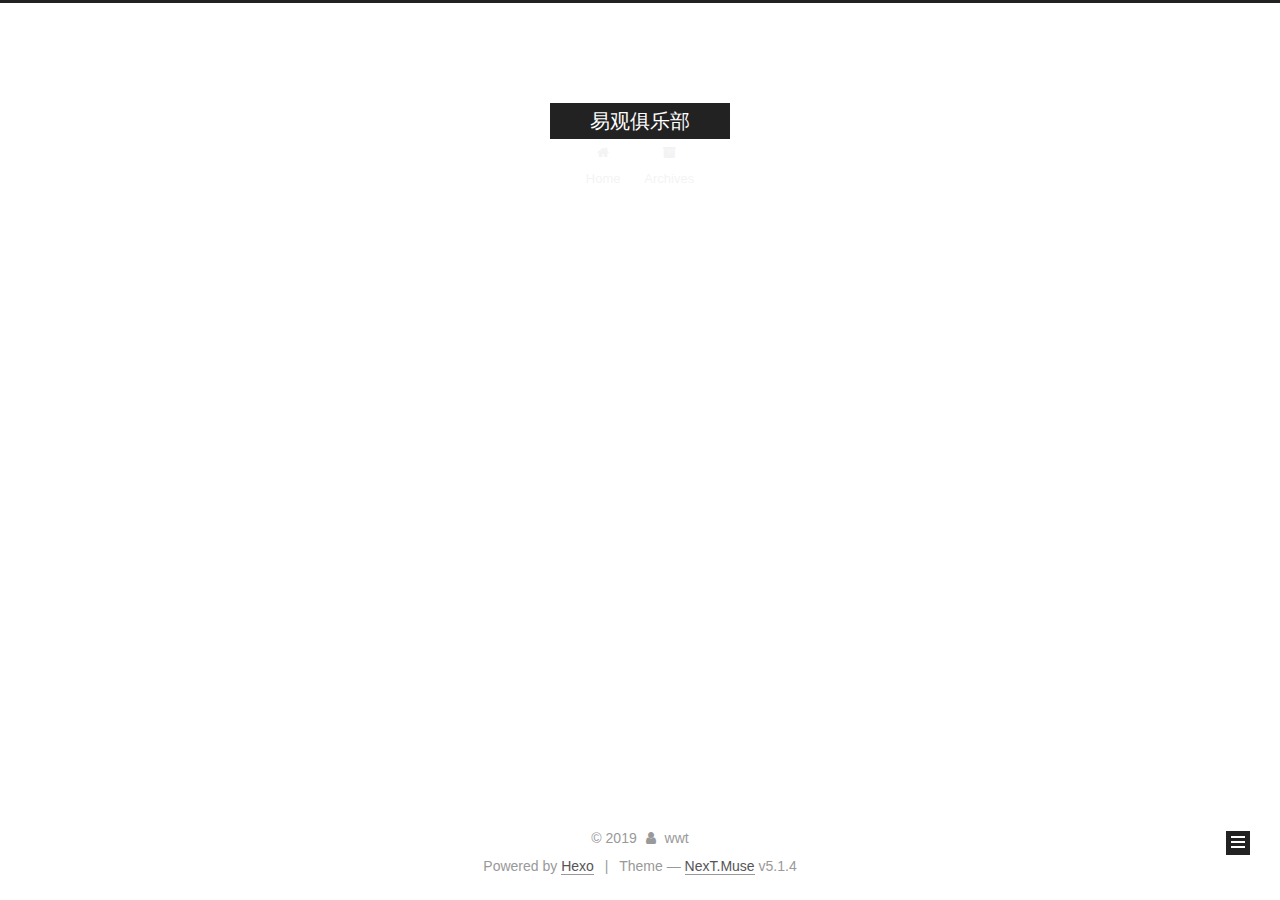
==== index.html @ 070c6a56 "Site updated: 2019-10-10 20:01:52" ====
<!DOCTYPE html>



  


<html class="theme-next muse use-motion" lang="en">
<head><meta name="generator" content="Hexo 3.9.0">
  <meta charset="UTF-8">
<meta http-equiv="X-UA-Compatible" content="IE=edge">
<meta name="viewport" content="width=device-width, initial-scale=1, maximum-scale=1">
<meta name="theme-color" content="#222">









<meta http-equiv="Cache-Control" content="no-transform">
<meta http-equiv="Cache-Control" content="no-siteapp">
















  
  
  <link href="/lib/fancybox/source/jquery.fancybox.css?v=2.1.5" rel="stylesheet" type="text/css">







<link href="/lib/font-awesome/css/font-awesome.min.css?v=4.6.2" rel="stylesheet" type="text/css">

<link href="/css/main.css?v=5.1.4" rel="stylesheet" type="text/css">


  <link rel="apple-touch-icon" sizes="180x180" href="/images/apple-touch-icon-next.png?v=5.1.4">


  <link rel="icon" type="image/png" sizes="32x32" href="/images/favicon-32x32-next.png?v=5.1.4">


  <link rel="icon" type="image/png" sizes="16x16" href="/images/favicon-16x16-next.png?v=5.1.4">


  <link rel="mask-icon" href="/images/logo.svg?v=5.1.4" color="#222">





  <meta name="keywords" content="Hexo, NexT">










<meta name="description" content="git@github.com:AnalysysClub/AnalysysClub.github.io.git">
<meta property="og:type" content="website">
<meta property="og:title" content="易观俱乐部">
<meta property="og:url" content="http://yoursite.com/index.html">
<meta property="og:site_name" content="易观俱乐部">
<meta property="og:description" content="git@github.com:AnalysysClub/AnalysysClub.github.io.git">
<meta property="og:locale" content="en">
<meta name="twitter:card" content="summary">
<meta name="twitter:title" content="易观俱乐部">
<meta name="twitter:description" content="git@github.com:AnalysysClub/AnalysysClub.github.io.git">



<script type="text/javascript" id="hexo.configurations">
  var NexT = window.NexT || {};
  var CONFIG = {
    root: '/',
    scheme: 'Muse',
    version: '5.1.4',
    sidebar: {"position":"left","display":"post","offset":12,"b2t":false,"scrollpercent":false,"onmobile":false},
    fancybox: true,
    tabs: true,
    motion: {"enable":true,"async":false,"transition":{"post_block":"fadeIn","post_header":"slideDownIn","post_body":"slideDownIn","coll_header":"slideLeftIn","sidebar":"slideUpIn"}},
    duoshuo: {
      userId: '0',
      author: 'Author'
    },
    algolia: {
      applicationID: '',
      apiKey: '',
      indexName: '',
      hits: {"per_page":10},
      labels: {"input_placeholder":"Search for Posts","hits_empty":"We didn't find any results for the search: ${query}","hits_stats":"${hits} results found in ${time} ms"}
    }
  };
</script>



  <link rel="canonical" href="http://yoursite.com/">





  <title>易观俱乐部</title>
  








</head>

<body itemscope itemtype="http://schema.org/WebPage" lang="en">

  
  
    
  

  <div class="container sidebar-position-left 
  page-home">
    <div class="headband"></div>

    <header id="header" class="header" itemscope itemtype="http://schema.org/WPHeader">
      <div class="header-inner"><div class="site-brand-wrapper">
  <div class="site-meta ">
    

    <div class="custom-logo-site-title">
      <a href="/" class="brand" rel="start">
        <span class="logo-line-before"><i></i></span>
        <span class="site-title">易观俱乐部</span>
        <span class="logo-line-after"><i></i></span>
      </a>
    </div>
      
        <p class="site-subtitle"></p>
      
  </div>

  <div class="site-nav-toggle">
    <button>
      <span class="btn-bar"></span>
      <span class="btn-bar"></span>
      <span class="btn-bar"></span>
    </button>
  </div>
</div>

<nav class="site-nav">
  

  
    <ul id="menu" class="menu">
      
        
        <li class="menu-item menu-item-home">
          <a href="/" rel="section">
            
              <i class="menu-item-icon fa fa-fw fa-home"></i> <br>
            
            Home
          </a>
        </li>
      
        
        <li class="menu-item menu-item-archives">
          <a href="/archives/" rel="section">
            
              <i class="menu-item-icon fa fa-fw fa-archive"></i> <br>
            
            Archives
          </a>
        </li>
      

      
    </ul>
  

  
</nav>



 </div>
    </header>

    <main id="main" class="main">
      <div class="main-inner">
        <div class="content-wrap">
          <div id="content" class="content">
            
  <section id="posts" class="posts-expand">
    
      

  

  
  
  

  <article class="post post-type-normal" itemscope itemtype="http://schema.org/Article">
  
  
  
  <div class="post-block">
    <link itemprop="mainEntityOfPage" href="http://yoursite.com/2019/10/01/introduce/">

    <span hidden itemprop="author" itemscope itemtype="http://schema.org/Person">
      <meta itemprop="name" content="wwt">
      <meta itemprop="description" content>
      <meta itemprop="image" content="/images/avatar.gif">
    </span>

    <span hidden itemprop="publisher" itemscope itemtype="http://schema.org/Organization">
      <meta itemprop="name" content="易观俱乐部">
    </span>

    
      <header class="post-header">

        
        
          <h1 class="post-title" itemprop="name headline">
                
                <a class="post-title-link" href="/2019/10/01/introduce/" itemprop="url">易观大数据极客俱乐部介绍</a></h1>
        

        <div class="post-meta">
          <span class="post-time">
            
              <span class="post-meta-item-icon">
                <i class="fa fa-calendar-o"></i>
              </span>
              
                <span class="post-meta-item-text">Posted on</span>
              
              <time title="Post created" itemprop="dateCreated datePublished" datetime="2019-10-01T00:00:00+08:00">
                2019-10-01
              </time>
            

            

            
          </span>

          

          
            
          

          
          

          

          

          

        </div>
      </header>
    

    
    
    
    <div class="post-body" itemprop="articleBody">

      
      

      
        
          
            <p>易观大数据极客俱乐部是</p>
<h2 id="主要部门"><a href="#主要部门" class="headerlink" title="主要部门"></a>主要部门</h2><h2 id="主要技术栈"><a href="#主要技术栈" class="headerlink" title="主要技术栈"></a>主要技术栈</h2>
          
        
      
    </div>
    
    
    

    

    

    

    <footer class="post-footer">
      

      

      

      
      
        <div class="post-eof"></div>
      
    </footer>
  </div>
  
  
  
  </article>


    
  </section>

  


          </div>
          


          

        </div>
        
          
  
  <div class="sidebar-toggle">
    <div class="sidebar-toggle-line-wrap">
      <span class="sidebar-toggle-line sidebar-toggle-line-first"></span>
      <span class="sidebar-toggle-line sidebar-toggle-line-middle"></span>
      <span class="sidebar-toggle-line sidebar-toggle-line-last"></span>
    </div>
  </div>

  <aside id="sidebar" class="sidebar">
    
    <div class="sidebar-inner">

      

      

      <section class="site-overview-wrap sidebar-panel sidebar-panel-active">
        <div class="site-overview">
          <div class="site-author motion-element" itemprop="author" itemscope itemtype="http://schema.org/Person">
            
              <p class="site-author-name" itemprop="name">wwt</p>
              <p class="site-description motion-element" itemprop="description">git@github.com:AnalysysClub/AnalysysClub.github.io.git</p>
          </div>

          <nav class="site-state motion-element">

            
              <div class="site-state-item site-state-posts">
              
                <a href="/archives/">
              
                  <span class="site-state-item-count">1</span>
                  <span class="site-state-item-name">posts</span>
                </a>
              </div>
            

            

            

          </nav>

          

          

          
          

          
          

          

        </div>
      </section>

      

      

    </div>
  </aside>


        
      </div>
    </main>

    <footer id="footer" class="footer">
      <div class="footer-inner">
        <div class="copyright">&copy; <span itemprop="copyrightYear">2019</span>
  <span class="with-love">
    <i class="fa fa-user"></i>
  </span>
  <span class="author" itemprop="copyrightHolder">wwt</span>

  
</div>


  <div class="powered-by">Powered by <a class="theme-link" target="_blank" href="https://hexo.io">Hexo</a></div>



  <span class="post-meta-divider">|</span>



  <div class="theme-info">Theme &mdash; <a class="theme-link" target="_blank" href="https://github.com/iissnan/hexo-theme-next">NexT.Muse</a> v5.1.4</div>




        







        
      </div>
    </footer>

    
      <div class="back-to-top">
        <i class="fa fa-arrow-up"></i>
        
      </div>
    

    

  </div>

  

<script type="text/javascript">
  if (Object.prototype.toString.call(window.Promise) !== '[object Function]') {
    window.Promise = null;
  }
</script>









  












  
  
    <script type="text/javascript" src="/lib/jquery/index.js?v=2.1.3"></script>
  

  
  
    <script type="text/javascript" src="/lib/fastclick/lib/fastclick.min.js?v=1.0.6"></script>
  

  
  
    <script type="text/javascript" src="/lib/jquery_lazyload/jquery.lazyload.js?v=1.9.7"></script>
  

  
  
    <script type="text/javascript" src="/lib/velocity/velocity.min.js?v=1.2.1"></script>
  

  
  
    <script type="text/javascript" src="/lib/velocity/velocity.ui.min.js?v=1.2.1"></script>
  

  
  
    <script type="text/javascript" src="/lib/fancybox/source/jquery.fancybox.pack.js?v=2.1.5"></script>
  


  


  <script type="text/javascript" src="/js/src/utils.js?v=5.1.4"></script>

  <script type="text/javascript" src="/js/src/motion.js?v=5.1.4"></script>



  
  

  

  


  <script type="text/javascript" src="/js/src/bootstrap.js?v=5.1.4"></script>



  


  




	





  





  












  





  

  

  

  
  

  

  

  

</body>
</html>
---- css/main.css ----
/* normalize.css v3.0.2 | MIT License | git.io/normalize */
html {
  font-family: sans-serif; /* 1 */
  -ms-text-size-adjust: 100%; /* 2 */
  -webkit-text-size-adjust: 100%; /* 2 */
}
body {
  margin: 0;
}
article,
aside,
details,
figcaption,
figure,
footer,
header,
hgroup,
main,
menu,
nav,
section,
summary {
  display: block;
}
audio,
canvas,
progress,
video {
  display: inline-block; /* 1 */
  vertical-align: baseline; /* 2 */
}
audio:not([controls]) {
  display: none;
  height: 0;
}
[hidden],
template {
  display: none;
}
a {
  background-color: transparent;
}
a:active,
a:hover {
  outline: 0;
}
abbr[title] {
  border-bottom: 1px dotted;
}
b,
strong {
  font-weight: bold;
}
dfn {
  font-style: italic;
}
h1 {
  font-size: 2em;
  margin: 0.67em 0;
}
mark {
  background: #ff0;
  color: #000;
}
small {
  font-size: 80%;
}
sub,
sup {
  font-size: 75%;
  line-height: 0;
  position: relative;
  vertical-align: baseline;
}
sup {
  top: -0.5em;
}
sub {
  bottom: -0.25em;
}
img {
  border: 0;
}
svg:not(:root) {
  overflow: hidden;
}
figure {
  margin: 1em 40px;
}
hr {
  -moz-box-sizing: content-box;
  box-sizing: content-box;
  height: 0;
}
pre {
  overflow: auto;
}
code,
kbd,
pre,
samp {
  font-family: monospace, monospace;
  font-size: 1em;
}
button,
input,
optgroup,
select,
textarea {
  color: inherit; /* 1 */
  font: inherit; /* 2 */
  margin: 0; /* 3 */
}
button {
  overflow: visible;
}
button,
select {
  text-transform: none;
}
button,
html input[type="button"],
input[type="reset"],
input[type="submit"] {
  -webkit-appearance: button; /* 2 */
  cursor: pointer; /* 3 */
}
button[disabled],
html input[disabled] {
  cursor: default;
}
button::-moz-focus-inner,
input::-moz-focus-inner {
  border: 0;
  padding: 0;
}
input {
  line-height: normal;
}
input[type="checkbox"],
input[type="radio"] {
  box-sizing: border-box; /* 1 */
  padding: 0; /* 2 */
}
input[type="number"]::-webkit-inner-spin-button,
input[type="number"]::-webkit-outer-spin-button {
  height: auto;
}
input[type="search"] {
  -webkit-appearance: textfield; /* 1 */
  -moz-box-sizing: content-box;
  -webkit-box-sizing: content-box; /* 2 */
  box-sizing: content-box;
}
input[type="search"]::-webkit-search-cancel-button,
input[type="search"]::-webkit-search-decoration {
  -webkit-appearance: none;
}
fieldset {
  border: 1px solid #c0c0c0;
  margin: 0 2px;
  padding: 0.35em 0.625em 0.75em;
}
legend {
  border: 0; /* 1 */
  padding: 0; /* 2 */
}
textarea {
  overflow: auto;
}
optgroup {
  font-weight: bold;
}
table {
  border-collapse: collapse;
  border-spacing: 0;
}
td,
th {
  padding: 0;
}
::selection {
  background: #262a30;
  color: #fff;
}
body {
  position: relative;
  font-family: 'Lato', "PingFang SC", "Microsoft YaHei", sans-serif;
  font-size: 14px;
  line-height: 2;
  color: #555;
  background: #fff;
}
@media (max-width: 767px) {
  body {
    padding-right: 0 !important;
  }
}
@media (min-width: 768px) and (max-width: 991px) {
  body {
    padding-right: 0 !important;
  }
}
@media (min-width: 1600px) {
  body {
    font-size: 16px;
  }
}
h1,
h2,
h3,
h4,
h5,
h6 {
  margin: 0;
  padding: 0;
  font-weight: bold;
  line-height: 1.5;
  font-family: 'Lato', "PingFang SC", "Microsoft YaHei", sans-serif;
}
h2,
h3,
h4,
h5,
h6 {
  margin: 20px 0 15px;
}
h1 {
  font-size: 22px;
}
@media (max-width: 767px) {
  h1 {
    font-size: 18px;
  }
}
h2 {
  font-size: 20px;
}
@media (max-width: 767px) {
  h2 {
    font-size: 16px;
  }
}
h3 {
  font-size: 18px;
}
@media (max-width: 767px) {
  h3 {
    font-size: 14px;
  }
}
h4 {
  font-size: 16px;
}
@media (max-width: 767px) {
  h4 {
    font-size: 12px;
  }
}
h5 {
  font-size: 14px;
}
@media (max-width: 767px) {
  h5 {
    font-size: 10px;
  }
}
h6 {
  font-size: 12px;
}
@media (max-width: 767px) {
  h6 {
    font-size: 8px;
  }
}
p {
  margin: 0 0 20px 0;
}
a {
  color: #555;
  text-decoration: none;
  outline: none;
  border-bottom: 1px solid #999;
  word-wrap: break-word;
}
a:hover {
  color: #222;
  border-bottom-color: #222;
}
blockquote {
  margin: 0;
  padding: 0;
}
img {
  display: block;
  margin: auto;
  max-width: 100%;
  height: auto;
}
hr {
  margin: 40px 0;
  height: 3px;
  border: none;
  background-color: #ddd;
  background-image: repeating-linear-gradient(-45deg, #fff, #fff 4px, transparent 4px, transparent 8px);
}
blockquote {
  padding: 0 15px;
  color: #666;
  border-left: 4px solid #ddd;
}
blockquote cite::before {
  content: "-";
  padding: 0 5px;
}
dt {
  font-weight: 700;
}
dd {
  margin: 0;
  padding: 0;
}
kbd {
  border: 1px solid #ccc;
  border-radius: 0.2em;
  box-shadow: 0.1em 0.1em 0.2em rgba(0,0,0,0.1);
  background-color: #f9f9f9;
  font-family: inherit;
  background-image: -webkit-linear-gradient(top, #eee, #fff, #eee);
  padding: 0.1em 0.3em;
  white-space: nowrap;
}
.text-left {
  text-align: left;
}
.text-center {
  text-align: center;
}
.text-right {
  text-align: right;
}
.text-justify {
  text-align: justify;
}
.text-nowrap {
  white-space: nowrap;
}
.text-lowercase {
  text-transform: lowercase;
}
.text-uppercase {
  text-transform: uppercase;
}
.text-capitalize {
  text-transform: capitalize;
}
.center-block {
  display: block;
  margin-left: auto;
  margin-right: auto;
}
.clearfix:before,
.clearfix:after {
  content: " ";
  display: table;
}
.clearfix:after {
  clear: both;
}
.pullquote {
  width: 45%;
}
.pullquote.left {
  float: left;
  margin-left: 5px;
  margin-right: 10px;
}
.pullquote.right {
  float: right;
  margin-left: 10px;
  margin-right: 5px;
}
.affix.affix.affix {
  position: fixed;
}
.translation {
  margin-top: -20px;
  font-size: 14px;
  color: #999;
}
.scrollbar-measure {
  width: 100px;
  height: 100px;
  overflow: scroll;
  position: absolute;
  top: -9999px;
}
.use-motion .motion-element {
  opacity: 0;
}
table {
  margin: 20px 0;
  width: 100%;
  border-collapse: collapse;
  border-spacing: 0;
  border: 1px solid #ddd;
  font-size: 14px;
  table-layout: fixed;
  word-wrap: break-all;
}
table>tbody>tr:nth-of-type(odd) {
  background-color: #f9f9f9;
}
table>tbody>tr:hover {
  background-color: #f5f5f5;
}
caption,
th,
td {
  padding: 8px;
  text-align: left;
  vertical-align: middle;
  font-weight: normal;
}
th,
td {
  border-bottom: 3px solid #ddd;
  border-right: 1px solid #eee;
}
th {
  padding-bottom: 10px;
  font-weight: 700;
}
td {
  border-bottom-width: 1px;
}
html,
body {
  height: 100%;
}
.container {
  position: relative;
  min-height: 100%;
}
.header-inner {
  margin: 0 auto;
  padding: 100px 0 70px;
  width: 700px;
}
@media (min-width: 1600px) {
  .container .header-inner {
    width: 900px;
  }
}
.main {
  padding-bottom: 150px;
}
.main-inner {
  margin: 0 auto;
  width: 700px;
}
@media (min-width: 1600px) {
  .container .main-inner {
    width: 900px;
  }
}
.footer {
  position: absolute;
  left: 0;
  bottom: 0;
  width: 100%;
  min-height: 50px;
}
.footer-inner {
  box-sizing: border-box;
  margin: 20px auto;
  width: 700px;
}
@media (min-width: 1600px) {
  .container .footer-inner {
    width: 900px;
  }
}
pre,
.highlight {
  overflow: auto;
  margin: 20px 0;
  padding: 0;
  font-size: 13px;
  color: #4d4d4c;
  background: #f7f7f7;
  line-height: 1.6;
}
pre,
code {
  font-family: consolas, Menlo, "PingFang SC", "Microsoft YaHei", monospace;
}
code {
  padding: 2px 4px;
  word-wrap: break-word;
  color: #555;
  background: #eee;
  border-radius: 3px;
  font-size: 13px;
}
pre {
  padding: 10px;
}
pre code {
  padding: 0;
  color: #4d4d4c;
  background: none;
  text-shadow: none;
}
.highlight {
  border-radius: 1px;
}
.highlight pre {
  border: none;
  margin: 0;
  padding: 10px 0;
}
.highlight table {
  margin: 0;
  width: auto;
  border: none;
}
.highlight td {
  border: none;
  padding: 0;
}
.highlight figcaption {
  font-size: 1em;
  color: #4d4d4c;
  line-height: 1em;
  margin-bottom: 1em;
}
.highlight figcaption:before,
.highlight figcaption:after {
  content: " ";
  display: table;
}
.highlight figcaption:after {
  clear: both;
}
.highlight figcaption a {
  float: right;
  color: #4d4d4c;
}
.highlight figcaption a:hover {
  border-bottom-color: #4d4d4c;
}
.highlight .gutter pre {
  padding-left: 10px;
  padding-right: 10px;
  color: #869194;
  text-align: right;
  background-color: #eff2f3;
}
.highlight .code pre {
  width: 100%;
  padding-left: 10px;
  padding-right: 10px;
  background-color: #f7f7f7;
}
.highlight .line {
  height: 20px;
}
.gutter {
  -webkit-user-select: none;
  -moz-user-select: none;
  -ms-user-select: none;
  user-select: none;
}
.gist table {
  width: auto;
}
.gist table td {
  border: none;
}
pre .deletion {
  background: #fdd;
}
pre .addition {
  background: #dfd;
}
pre .meta {
  color: #8959a8;
}
pre .comment {
  color: #8e908c;
}
pre .variable,
pre .attribute,
pre .tag,
pre .regexp,
pre .ruby .constant,
pre .xml .tag .title,
pre .xml .pi,
pre .xml .doctype,
pre .html .doctype,
pre .css .id,
pre .css .class,
pre .css .pseudo {
  color: #c82829;
}
pre .number,
pre .preprocessor,
pre .built_in,
pre .literal,
pre .params,
pre .constant,
pre .command {
  color: #f5871f;
}
pre .ruby .class .title,
pre .css .rules .attribute,
pre .string,
pre .value,
pre .inheritance,
pre .header,
pre .ruby .symbol,
pre .xml .cdata,
pre .special,
pre .number,
pre .formula {
  color: #718c00;
}
pre .title,
pre .css .hexcolor {
  color: #3e999f;
}
pre .function,
pre .python .decorator,
pre .python .title,
pre .ruby .function .title,
pre .ruby .title .keyword,
pre .perl .sub,
pre .javascript .title,
pre .coffeescript .title {
  color: #4271ae;
}
pre .keyword,
pre .javascript .function {
  color: #8959a8;
}
.full-image.full-image.full-image.full-image {
  border: none;
  max-width: 100%;
  width: auto;
  margin: 20px auto 25px;
}
@media (min-width: 992px) {
  .full-image.full-image.full-image.full-image {
    max-width: none;
    width: 110%;
    margin: 25px -5%;
  }
}
.blockquote-center,
.page-home .post-type-quote blockquote,
.page-post-detail .post-type-quote blockquote {
  position: relative;
  margin: 40px 0;
  padding: 0;
  border-left: none;
  text-align: center;
}
.blockquote-center::before,
.page-home .post-type-quote blockquote::before,
.page-post-detail .post-type-quote blockquote::before,
.blockquote-center::after,
.page-home .post-type-quote blockquote::after,
.page-post-detail .post-type-quote blockquote::after {
  position: absolute;
  content: ' ';
  display: block;
  width: 100%;
  height: 24px;
  opacity: 0.2;
  background-repeat: no-repeat;
  background-position: 0 -6px;
  background-size: 22px 22px;
}
.blockquote-center::before,
.page-home .post-type-quote blockquote::before,
.page-post-detail .post-type-quote blockquote::before {
  top: -20px;
  background-image: url("../images/quote-l.svg");
  border-top: 1px solid #ccc;
}
.blockquote-center::after,
.page-home .post-type-quote blockquote::after,
.page-post-detail .post-type-quote blockquote::after {
  bottom: -20px;
  background-image: url("../images/quote-r.svg");
  border-bottom: 1px solid #ccc;
  background-position: 100% 8px;
}
.blockquote-center p,
.page-home .post-type-quote blockquote p,
.page-post-detail .post-type-quote blockquote p,
.blockquote-center div,
.page-home .post-type-quote blockquote div,
.page-post-detail .post-type-quote blockquote div {
  text-align: center;
}
.post .post-body .group-picture img {
  box-sizing: border-box;
  padding: 0 3px;
  border: none;
}
.post .group-picture-row {
  overflow: hidden;
  margin-top: 6px;
}
.post .group-picture-row:first-child {
  margin-top: 0;
}
.post .group-picture-column {
  float: left;
}
.page-post-detail .post-body .group-picture-column {
  float: none;
  margin-top: 10px;
  width: auto !important;
}
.page-post-detail .post-body .group-picture-column img {
  margin: 0 auto;
}
.page-archive .group-picture-container {
  overflow: hidden;
}
.page-archive .group-picture-row {
  float: left;
}
.page-archive .group-picture-row:first-child {
  margin-top: 6px;
}
.page-archive .group-picture-column {
  max-width: 150px;
  max-height: 150px;
}
.post-body .note {
  position: relative;
  padding: 15px;
  margin-bottom: 20px;
  border: 1px solid #eee;
  border-left-width: 5px;
  border-radius: 3px;
}
.post-body .note h2,
.post-body .note h3,
.post-body .note h4,
.post-body .note h5,
.post-body .note h6 {
  margin-top: 0;
  margin-bottom: 0;
  border-bottom: initial;
  padding-top: 0 !important;
}
.post-body .note p:first-child,
.post-body .note ul:first-child,
.post-body .note ol:first-child,
.post-body .note table:first-child,
.post-body .note pre:first-child,
.post-body .note blockquote:first-child {
  margin-top: 0;
}
.post-body .note p:last-child,
.post-body .note ul:last-child,
.post-body .note ol:last-child,
.post-body .note table:last-child,
.post-body .note pre:last-child,
.post-body .note blockquote:last-child {
  margin-bottom: 0;
}
.post-body .note.default {
  border-left-color: #777;
}
.post-body .note.default h2,
.post-body .note.default h3,
.post-body .note.default h4,
.post-body .note.default h5,
.post-body .note.default h6 {
  color: #777;
}
.post-body .note.primary {
  border-left-color: #6f42c1;
}
.post-body .note.primary h2,
.post-body .note.primary h3,
.post-body .note.primary h4,
.post-body .note.primary h5,
.post-body .note.primary h6 {
  color: #6f42c1;
}
.post-body .note.info {
  border-left-color: #428bca;
}
.post-body .note.info h2,
.post-body .note.info h3,
.post-body .note.info h4,
.post-body .note.info h5,
.post-body .note.info h6 {
  color: #428bca;
}
.post-body .note.success {
  border-left-color: #5cb85c;
}
.post-body .note.success h2,
.post-body .note.success h3,
.post-body .note.success h4,
.post-body .note.success h5,
.post-body .note.success h6 {
  color: #5cb85c;
}
.post-body .note.warning {
  border-left-color: #f0ad4e;
}
.post-body .note.warning h2,
.post-body .note.warning h3,
.post-body .note.warning h4,
.post-body .note.warning h5,
.post-body .note.warning h6 {
  color: #f0ad4e;
}
.post-body .note.danger {
  border-left-color: #d9534f;
}
.post-body .note.danger h2,
.post-body .note.danger h3,
.post-body .note.danger h4,
.post-body .note.danger h5,
.post-body .note.danger h6 {
  color: #d9534f;
}
.post-body .label {
  display: inline;
  padding: 0 2px;
  white-space: nowrap;
}
.post-body .label.default {
  background-color: #f0f0f0;
}
.post-body .label.primary {
  background-color: #efe6f7;
}
.post-body .label.info {
  background-color: #e5f2f8;
}
.post-body .label.success {
  background-color: #e7f4e9;
}
.post-body .label.warning {
  background-color: #fcf6e1;
}
.post-body .label.danger {
  background-color: #fae8eb;
}
.post-body .tabs {
  position: relative;
  display: block;
  margin-bottom: 20px;
  padding-top: 10px;
}
.post-body .tabs ul.nav-tabs {
  margin: 0;
  padding: 0;
  display: flex;
  margin-bottom: -1px;
}
@media (max-width: 413px) {
  .post-body .tabs ul.nav-tabs {
    display: block;
    margin-bottom: 5px;
  }
}
.post-body .tabs ul.nav-tabs li.tab {
  list-style-type: none !important;
  margin: 0 0.25em 0 0;
  border-top: 3px solid transparent;
  border-left: 1px solid transparent;
  border-right: 1px solid transparent;
}
@media (max-width: 413px) {
  .post-body .tabs ul.nav-tabs li.tab {
    margin: initial;
    border-top: 1px solid transparent;
    border-left: 3px solid transparent;
    border-right: 1px solid transparent;
    border-bottom: 1px solid transparent;
  }
}
.post-body .tabs ul.nav-tabs li.tab a {
  outline: 0;
  border-bottom: initial;
  display: block;
  line-height: 1.8em;
  padding: 0.25em 0.75em;
  transition-duration: 0.2s;
  transition-timing-function: ease-out;
  transition-delay: 0s;
}
.post-body .tabs ul.nav-tabs li.tab a i {
  width: 1.285714285714286em;
}
.post-body .tabs ul.nav-tabs li.tab.active {
  border-top: 3px solid #fc6423;
  border-left: 1px solid #ddd;
  border-right: 1px solid #ddd;
  background-color: #fff;
}
@media (max-width: 413px) {
  .post-body .tabs ul.nav-tabs li.tab.active {
    border-top: 1px solid #ddd;
    border-left: 3px solid #fc6423;
    border-right: 1px solid #ddd;
    border-bottom: 1px solid #ddd;
  }
}
.post-body .tabs ul.nav-tabs li.tab.active a {
  cursor: default;
  color: #555;
}
.post-body .tabs .tab-content {
  background-color: #fff;
}
.post-body .tabs .tab-content .tab-pane {
  border: 1px solid #ddd;
  padding: 20px 20px 0 20px;
}
.post-body .tabs .tab-content .tab-pane:not(.active) {
  display: none !important;
}
.post-body .tabs .tab-content .tab-pane.active {
  display: block !important;
}
.btn {
  display: inline-block;
  padding: 0 20px;
  font-size: 14px;
  color: #fff;
  background: #222;
  border: 2px solid #222;
  text-decoration: none;
  border-radius: 0;
  transition-property: background-color;
  transition-duration: 0.2s;
  transition-timing-function: ease-in-out;
  transition-delay: 0s;
  line-height: 2;
}
.btn:hover {
  border-color: #222;
  color: #222;
  background: #fff;
}
.btn +.btn {
  margin: 0 0 8px 8px;
}
.btn .fa-fw {
  width: 1.285714285714286em;
  text-align: left;
}
.btn-bar {
  display: block;
  width: 22px;
  height: 2px;
  background: #555;
  border-radius: 1px;
}
.btn-bar+.btn-bar {
  margin-top: 4px;
}
.pagination {
  margin: 120px 0 40px;
  text-align: center;
  border-top: 1px solid #eee;
}
.page-number-basic,
.pagination .prev,
.pagination .next,
.pagination .page-number,
.pagination .space {
  display: inline-block;
  position: relative;
  top: -1px;
  margin: 0 10px;
  padding: 0 11px;
}
@media (max-width: 767px) {
  .page-number-basic,
  .pagination .prev,
  .pagination .next,
  .pagination .page-number,
  .pagination .space {
    margin: 0 5px;
  }
}
.pagination .prev,
.pagination .next,
.pagination .page-number {
  border-bottom: 0;
  border-top: 1px solid #eee;
  transition-property: border-color;
  transition-duration: 0.2s;
  transition-timing-function: ease-in-out;
  transition-delay: 0s;
}
.pagination .prev:hover,
.pagination .next:hover,
.pagination .page-number:hover {
  border-top-color: #222;
}
.pagination .space {
  padding: 0;
  margin: 0;
}
.pagination .prev {
  margin-left: 0;
}
.pagination .next {
  margin-right: 0;
}
.pagination .page-number.current {
  color: #fff;
  background: #ccc;
  border-top-color: #ccc;
}
@media (max-width: 767px) {
  .pagination {
    border-top: none;
  }
  .pagination .prev,
  .pagination .next,
  .pagination .page-number {
    margin-bottom: 10px;
    border-top: 0;
    border-bottom: 1px solid #eee;
    padding: 0 10px;
  }
  .pagination .prev:hover,
  .pagination .next:hover,
  .pagination .page-number:hover {
    border-bottom-color: #222;
  }
}
.comments {
  margin: 60px 20px 0;
}
.tag-cloud {
  text-align: center;
}
.tag-cloud a {
  display: inline-block;
  margin: 10px;
}
.back-to-top {
  box-sizing: border-box;
  position: fixed;
  bottom: -100px;
  right: 30px;
  z-index: 1050;
  padding: 0 6px;
  width: 24px;
  background: #222;
  font-size: 12px;
  opacity: 1;
  color: #fff;
  cursor: pointer;
  text-align: center;
  -webkit-transform: translateZ(0);
  transition-property: bottom;
  transition-duration: 0.2s;
  transition-timing-function: ease-in-out;
  transition-delay: 0s;
}
@media (min-width: 768px) and (max-width: 991px) {
  .back-to-top {
    display: none !important;
  }
}
@media (max-width: 767px) {
  .back-to-top {
    display: none !important;
  }
}
.back-to-top.back-to-top-on {
  bottom: 19px;
}
.header {
  background: transparent;
}
.header-inner {
  position: relative;
}
.headband {
  height: 3px;
  background: #222;
}
.site-meta {
  margin: 0;
  text-align: center;
}
@media (max-width: 767px) {
  .site-meta {
    text-align: center;
  }
}
.brand {
  position: relative;
  display: inline-block;
  padding: 0 40px;
  color: #fff;
  background: #222;
  border-bottom: none;
}
.brand:hover {
  color: #fff;
}
.logo {
  display: inline-block;
  margin-right: 5px;
  line-height: 36px;
  vertical-align: top;
}
.site-title {
  display: inline-block;
  vertical-align: top;
  line-height: 36px;
  font-size: 20px;
  font-weight: normal;
  font-family: 'Lato', "PingFang SC", "Microsoft YaHei", sans-serif;
}
.site-subtitle {
  margin-top: 10px;
  font-size: 13px;
  color: #999;
}
.use-motion .brand {
  opacity: 0;
}
.use-motion .logo,
.use-motion .site-title,
.use-motion .site-subtitle {
  opacity: 0;
  position: relative;
  top: -10px;
}
.site-nav-toggle {
  display: none;
  position: absolute;
  top: 10px;
  left: 10px;
}
@media (max-width: 767px) {
  .site-nav-toggle {
    display: block;
  }
}
.site-nav-toggle button {
  margin-top: 2px;
  padding: 9px 10px;
  background: transparent;
  border: none;
}
@media (max-width: 767px) {
  .site-nav {
    display: none;
    margin: 0 -10px;
    padding: 0 10px;
    clear: both;
    border-top: 1px solid #ddd;
  }
}
@media (min-width: 768px) and (max-width: 991px) {
  .site-nav {
    display: block !important;
  }
}
@media (min-width: 992px) {
  .site-nav {
    display: block !important;
  }
}
.menu {
  margin-top: 20px;
  padding-left: 0;
  text-align: center;
}
.menu .menu-item {
  display: inline-block;
  margin: 0 10px;
  list-style: none;
}
@media screen and (max-width: 767px) {
  .menu .menu-item {
    margin-top: 10px;
  }
}
.menu .menu-item a {
  display: block;
  font-size: 13px;
  line-height: inherit;
  border-bottom: 1px solid transparent;
  transition-property: border-color;
  transition-duration: 0.2s;
  transition-timing-function: ease-in-out;
  transition-delay: 0s;
}
.menu .menu-item a:hover {
  border-bottom-color: #222;
}
.menu .menu-item .fa {
  margin-right: 5px;
}
.use-motion .menu-item {
  opacity: 0;
}
.post-body {
  font-family: 'Lato', "PingFang SC", "Microsoft YaHei", sans-serif;
}
@media (max-width: 767px) {
  .post-body {
    word-break: break-word;
  }
}
.post-body .fancybox img {
  display: block !important;
  margin: 0 auto;
  cursor: pointer;
  cursor: zoom-in;
  cursor: -webkit-zoom-in;
}
.post-body .image-caption,
.post-body .figure .caption {
  margin: -20px auto 15px;
  text-align: center;
  font-size: 14px;
  color: #999;
  font-weight: bold;
  line-height: 1;
}
.post-sticky-flag {
  display: inline-block;
  font-size: 16px;
  -ms-transform: rotate(30deg);
  -webkit-transform: rotate(30deg);
  -moz-transform: rotate(30deg);
  -ms-transform: rotate(30deg);
  -o-transform: rotate(30deg);
  transform: rotate(30deg);
}
.use-motion .post-block,
.use-motion .pagination,
.use-motion .comments {
  opacity: 0;
}
.use-motion .post-header {
  opacity: 0;
}
.use-motion .post-body {
  opacity: 0;
}
.use-motion .collection-title {
  opacity: 0;
}
.posts-expand {
  padding-top: 40px;
}
@media (max-width: 767px) {
  .posts-expand {
    margin: 0 20px;
  }
  .post-body pre .gutter pre {
    padding-right: 10px;
  }
  .post-body .highlight {
    margin-left: 0px;
    margin-right: 0px;
    padding: 0;
  }
  .post-body .highlight .gutter pre {
    padding-right: 10px;
  }
}
@media (min-width: 992px) {
  .posts-expand .post-body {
    text-align: justify;
  }
}
.posts-expand .post-body h2,
.posts-expand .post-body h3,
.posts-expand .post-body h4,
.posts-expand .post-body h5,
.posts-expand .post-body h6 {
  padding-top: 10px;
}
.posts-expand .post-body h2 .header-anchor,
.posts-expand .post-body h3 .header-anchor,
.posts-expand .post-body h4 .header-anchor,
.posts-expand .post-body h5 .header-anchor,
.posts-expand .post-body h6 .header-anchor {
  float: right;
  margin-left: 10px;
  color: #ccc;
  border-bottom-style: none;
  visibility: hidden;
}
.posts-expand .post-body h2 .header-anchor:hover,
.posts-expand .post-body h3 .header-anchor:hover,
.posts-expand .post-body h4 .header-anchor:hover,
.posts-expand .post-body h5 .header-anchor:hover,
.posts-expand .post-body h6 .header-anchor:hover {
  color: inherit;
}
.posts-expand .post-body h2:hover .header-anchor,
.posts-expand .post-body h3:hover .header-anchor,
.posts-expand .post-body h4:hover .header-anchor,
.posts-expand .post-body h5:hover .header-anchor,
.posts-expand .post-body h6:hover .header-anchor {
  visibility: visible;
}
.posts-expand .post-body ul li {
  list-style: circle;
}
.posts-expand .post-body img {
  box-sizing: border-box;
  margin: auto;
  padding: 3px;
  border: 1px solid #ddd;
}
.posts-expand .post-body .fancybox img {
  margin: 0 auto 25px;
}
@media (max-width: 767px) {
  .posts-collapse {
    margin: 0 20px;
  }
  .posts-collapse .post-title,
  .posts-collapse .post-meta {
    display: block;
    width: auto;
    text-align: left;
  }
}
.posts-collapse {
  position: relative;
  z-index: 1010;
  margin-left: 55px;
}
.posts-collapse::after {
  content: " ";
  position: absolute;
  top: 20px;
  left: 0;
  margin-left: -2px;
  width: 4px;
  height: 100%;
  background: #f5f5f5;
  z-index: -1;
}
@media (max-width: 767px) {
  .posts-collapse {
    margin: 0 20px;
  }
}
.posts-collapse .collection-title {
  position: relative;
  margin: 60px 0;
}
.posts-collapse .collection-title h1,
.posts-collapse .collection-title h2 {
  margin-left: 20px;
}
.posts-collapse .collection-title small {
  color: #bbb;
  margin-left: 5px;
}
.posts-collapse .collection-title::before {
  content: " ";
  position: absolute;
  left: 0;
  top: 50%;
  margin-left: -4px;
  margin-top: -4px;
  width: 8px;
  height: 8px;
  background: #bbb;
  border-radius: 50%;
}
.posts-collapse .post {
  margin: 30px 0;
}
.posts-collapse .post-header {
  position: relative;
  transition-duration: 0.2s;
  transition-timing-function: ease-in-out;
  transition-delay: 0s;
  transition-property: border;
  border-bottom: 1px dashed #ccc;
}
.posts-collapse .post-header::before {
  content: " ";
  position: absolute;
  left: 0;
  top: 12px;
  width: 6px;
  height: 6px;
  margin-left: -4px;
  background: #bbb;
  border-radius: 50%;
  border: 1px solid #fff;
  transition-duration: 0.2s;
  transition-timing-function: ease-in-out;
  transition-delay: 0s;
  transition-property: background;
}
.posts-collapse .post-header:hover {
  border-bottom-color: #666;
}
.posts-collapse .post-header:hover::before {
  background: #222;
}
.posts-collapse .post-meta {
  position: absolute;
  font-size: 12px;
  left: 20px;
  top: 5px;
}
.posts-collapse .post-comments-count {
  display: none;
}
.posts-collapse .post-title {
  margin-left: 60px;
  font-size: 16px;
  font-weight: normal;
  line-height: inherit;
}
.posts-collapse .post-title::after {
  margin-left: 3px;
  opacity: 0.6;
}
.posts-collapse .post-title a {
  color: #666;
  border-bottom: none;
}
.page-home .post-type-quote .post-header,
.page-post-detail .post-type-quote .post-header,
.page-home .post-type-quote .post-tags,
.page-post-detail .post-type-quote .post-tags {
  display: none;
}
.posts-expand .post-title {
  text-align: center;
  word-break: break-word;
  font-weight: 400;
}
.posts-expand .post-title-link {
  display: inline-block;
  position: relative;
  color: #555;
  border-bottom: none;
  line-height: 1.2;
  vertical-align: top;
}
.posts-expand .post-title-link::before {
  content: "";
  position: absolute;
  width: 100%;
  height: 2px;
  bottom: 0;
  left: 0;
  background-color: #000;
  visibility: hidden;
  -webkit-transform: scaleX(0);
  -moz-transform: scaleX(0);
  -ms-transform: scaleX(0);
  -o-transform: scaleX(0);
  transform: scaleX(0);
  transition-duration: 0.2s;
  transition-timing-function: ease-in-out;
  transition-delay: 0s;
}
.posts-expand .post-title-link:hover::before {
  visibility: visible;
  -webkit-transform: scaleX(1);
  -moz-transform: scaleX(1);
  -ms-transform: scaleX(1);
  -o-transform: scaleX(1);
  transform: scaleX(1);
}
.posts-expand .post-title-link .fa {
  font-size: 16px;
}
.posts-expand .post-meta {
  margin: 3px 0 60px 0;
  color: #999;
  font-family: 'Lato', "PingFang SC", "Microsoft YaHei", sans-serif;
  font-size: 12px;
  text-align: center;
}
.posts-expand .post-meta .post-category-list {
  display: inline-block;
  margin: 0;
  padding: 3px;
}
.posts-expand .post-meta .post-category-list-link {
  color: #999;
}
.posts-expand .post-meta .post-description {
  font-size: 14px;
  margin-top: 2px;
}
.post-meta-divider {
  margin: 0 0.5em;
}
.post-meta-item-icon {
  margin-right: 3px;
}
@media (min-width: 768px) and (max-width: 991px) {
  .post-meta-item-icon {
    display: inline-block;
  }
}
@media (max-width: 767px) {
  .post-meta-item-icon {
    display: inline-block;
  }
}
@media (min-width: 768px) and (max-width: 991px) {
  .post-meta-item-text {
    display: none;
  }
}
@media (max-width: 767px) {
  .post-meta-item-text {
    display: none;
  }
}
@media (max-width: 767px) {
  .posts-expand .post-comments-count {
    display: none;
  }
}
.post-button {
  margin-top: 40px;
}
.posts-expand .post-tags {
  margin-top: 40px;
  text-align: center;
}
.posts-expand .post-tags a {
  display: inline-block;
  margin-right: 10px;
  font-size: 13px;
}
.post-nav {
  display: table;
  margin-top: 15px;
  width: 100%;
  border-top: 1px solid #eee;
}
.post-nav-divider {
  display: table-cell;
  width: 10%;
}
.post-nav-item {
  display: table-cell;
  padding: 10px 0 0 0;
  width: 45%;
  vertical-align: top;
}
.post-nav-item a {
  position: relative;
  display: block;
  line-height: 25px;
  font-size: 14px;
  color: #555;
  border-bottom: none;
}
.post-nav-item a:hover {
  color: #222;
  border-bottom: none;
}
.post-nav-item a:active {
  top: 2px;
}
.post-nav-item .fa {
  position: absolute;
  top: 8px;
  left: 0;
  font-size: 12px;
}
.post-nav-next a {
  padding-left: 15px;
}
.post-nav-prev {
  text-align: right;
}
.post-nav-prev a {
  padding-right: 15px;
}
.post-nav-prev .fa {
  right: 0;
  left: auto;
}
.posts-expand .post-eof {
  display: block;
  margin: 80px auto 60px;
  width: 8%;
  height: 1px;
  background: #ccc;
  text-align: center;
}
.post:last-child .post-eof.post-eof.post-eof {
  display: none;
}
.post-gallery {
  display: table;
  table-layout: fixed;
  width: 100%;
  border-collapse: separate;
}
.post-gallery-row {
  display: table-row;
}
.post-gallery .post-gallery-img {
  display: table-cell;
  text-align: center;
  vertical-align: middle;
  border: none;
}
.post-gallery .post-gallery-img img {
  max-width: 100%;
  max-height: 100%;
  border: none;
}
.fancybox-close,
.fancybox-close:hover {
  border: none;
}
.rtl.post-body p,
.rtl.post-body a,
.rtl.post-body h1,
.rtl.post-body h2,
.rtl.post-body h3,
.rtl.post-body h4,
.rtl.post-body h5,
.rtl.post-body h6,
.rtl.post-body li,
.rtl.post-body ul,
.rtl.post-body ol {
  direction: rtl;
  font-family: UKIJ Ekran;
}
.rtl.post-title {
  font-family: UKIJ Ekran;
}
.sidebar {
  position: fixed;
  right: 0;
  top: 0;
  bottom: 0;
  width: 0;
  z-index: 1040;
  box-shadow: inset 0 2px 6px #000;
  background: #222;
  -webkit-transform: translateZ(0);
}
.sidebar a {
  color: #999;
  border-bottom-color: #555;
}
.sidebar a:hover {
  color: #eee;
}
@media (min-width: 768px) and (max-width: 991px) {
  .sidebar {
    display: none !important;
  }
}
@media (max-width: 767px) {
  .sidebar {
    display: none !important;
  }
}
.sidebar-inner {
  position: relative;
  padding: 20px 10px;
  color: #999;
  text-align: center;
}
.site-overview-wrap {
  overflow: hidden;
}
.site-overview {
  overflow-y: auto;
  overflow-x: hidden;
}
.sidebar-toggle {
  position: fixed;
  right: 30px;
  bottom: 45px;
  width: 14px;
  height: 14px;
  padding: 5px;
  background: #222;
  line-height: 0;
  z-index: 1050;
  cursor: pointer;
  -webkit-transform: translateZ(0);
}
@media (min-width: 768px) and (max-width: 991px) {
  .sidebar-toggle {
    display: none !important;
  }
}
@media (max-width: 767px) {
  .sidebar-toggle {
    display: none !important;
  }
}
.sidebar-toggle-line {
  position: relative;
  display: inline-block;
  vertical-align: top;
  height: 2px;
  width: 100%;
  background: #fff;
  margin-top: 3px;
}
.sidebar-toggle-line:first-child {
  margin-top: 0;
}
.site-author-image {
  display: block;
  margin: 0 auto;
  padding: 2px;
  max-width: 96px;
  height: auto;
  border: 2px solid #333;
}
.site-author-name {
  margin: 5px 0 0;
  text-align: center;
  color: #f5f5f5;
  font-weight: normal;
}
.site-description {
  margin-top: 5px;
  text-align: center;
  font-size: 14px;
  color: #999;
}
.site-state {
  overflow: hidden;
  line-height: 1.4;
  white-space: nowrap;
  text-align: center;
}
.site-state-item {
  display: inline-block;
  padding: 0 15px;
  border-left: 1px solid #333;
}
.site-state-item:first-child {
  border-left: none;
}
.site-state-item a {
  border-bottom: none;
}
.site-state-item-count {
  display: block;
  text-align: center;
  color: inherit;
  font-weight: 600;
  font-size: 18px;
}
.site-state-item-name {
  font-size: 13px;
  color: inherit;
}
.feed-link {
  margin-top: 20px;
}
.feed-link a {
  display: inline-block;
  padding: 0 15px;
  color: #fc6423;
  border: 1px solid #fc6423;
  border-radius: 4px;
}
.feed-link a i {
  color: #fc6423;
  font-size: 14px;
}
.feed-link a:hover {
  color: #fff;
  background: #fc6423;
}
.feed-link a:hover i {
  color: #fff;
}
.links-of-author {
  margin-top: 20px;
}
.links-of-author a {
  display: inline-block;
  vertical-align: middle;
  margin-right: 10px;
  margin-bottom: 10px;
  border-bottom-color: #555;
  font-size: 13px;
}
.links-of-author a:before {
  display: inline-block;
  vertical-align: middle;
  margin-right: 3px;
  content: " ";
  width: 4px;
  height: 4px;
  border-radius: 50%;
  background: #75ff33;
}
.links-of-blogroll {
  font-size: 13px;
}
.links-of-blogroll-title {
  margin-top: 20px;
  font-size: 14px;
  font-weight: 600;
}
.links-of-blogroll-list {
  margin: 0;
  padding: 0;
  list-style: none;
}
.links-of-blogroll-item {
  padding: 2px 10px;
}
.links-of-blogroll-item a {
  max-width: 280px;
  box-sizing: border-box;
  display: inline-block;
  overflow: hidden;
  white-space: nowrap;
  text-overflow: ellipsis;
}
.sidebar-nav {
  margin: 0 0 20px;
  padding-left: 0;
}
.sidebar-nav li {
  display: inline-block;
  cursor: pointer;
  border-bottom: 1px solid transparent;
  font-size: 14px;
  color: #555;
}
.sidebar-nav li:hover {
  color: #f5f5f5;
}
.page-post-detail .sidebar-nav-toc {
  padding: 0 5px;
}
.page-post-detail .sidebar-nav-overview {
  margin-left: 10px;
}
.sidebar-nav .sidebar-nav-active {
  color: #87daff;
  border-bottom-color: #87daff;
}
.sidebar-nav .sidebar-nav-active:hover {
  color: #87daff;
}
.sidebar-panel {
  display: none;
}
.sidebar-panel-active {
  display: block;
}
.post-toc-empty {
  font-size: 14px;
  color: #666;
}
.post-toc-wrap {
  overflow: hidden;
}
.post-toc {
  overflow: auto;
}
.post-toc ol {
  margin: 0;
  padding: 0 2px 5px 10px;
  text-align: left;
  list-style: none;
  font-size: 14px;
}
.post-toc ol > ol {
  padding-left: 0;
}
.post-toc ol a {
  transition-duration: 0.2s;
  transition-timing-function: ease-in-out;
  transition-delay: 0s;
  transition-property: all;
  color: #999;
  border-bottom-color: #555;
}
.post-toc ol a:hover {
  color: #ccc;
  border-bottom-color: #ccc;
}
.post-toc .nav-item {
  overflow: hidden;
  text-overflow: ellipsis;
  text-align: justify;
  white-space: nowrap;
  line-height: 1.8;
}
.post-toc .nav .nav-child {
  display: none;
}
.post-toc .nav .active > .nav-child {
  display: block;
}
.post-toc .nav .active-current > .nav-child {
  display: block;
}
.post-toc .nav .active-current > .nav-child > .nav-item {
  display: block;
}
.post-toc .nav .active > a {
  color: #87daff;
  border-bottom-color: #87daff;
}
.post-toc .nav .active-current > a {
  color: #87daff;
}
.post-toc .nav .active-current > a:hover {
  color: #87daff;
}
.footer {
  font-size: 14px;
  color: #999;
}
.footer img {
  border: none;
}
.footer-inner {
  text-align: center;
}
.with-love {
  display: inline-block;
  margin: 0 5px;
}
.powered-by,
.theme-info {
  display: inline-block;
}
.cc-license {
  margin-top: 10px;
  text-align: center;
}
.cc-license .cc-opacity {
  opacity: 0.7;
  border-bottom: none;
}
.cc-license .cc-opacity:hover {
  opacity: 0.9;
}
.cc-license img {
  display: inline-block;
}
.theme-next #ds-thread #ds-reset {
  color: #555;
}
.theme-next #ds-thread #ds-reset .ds-replybox {
  margin-bottom: 30px;
}
.theme-next #ds-thread #ds-reset .ds-replybox .ds-avatar,
.theme-next #ds-reset .ds-avatar img {
  box-shadow: none;
}
.theme-next #ds-thread #ds-reset .ds-textarea-wrapper {
  border-color: #c7d4e1;
  background: none;
  border-top-right-radius: 3px;
  border-top-left-radius: 3px;
}
.theme-next #ds-thread #ds-reset .ds-textarea-wrapper textarea {
  height: 60px;
}
.theme-next #ds-reset .ds-rounded-top {
  border-radius: 0;
}
.theme-next #ds-thread #ds-reset .ds-post-toolbar {
  box-sizing: border-box;
  border: 1px solid #c7d4e1;
  background: #f6f8fa;
}
.theme-next #ds-thread #ds-reset .ds-post-options {
  height: 40px;
  border: none;
  background: none;
}
.theme-next #ds-thread #ds-reset .ds-toolbar-buttons {
  top: 11px;
}
.theme-next #ds-thread #ds-reset .ds-sync {
  top: 5px;
}
.theme-next #ds-thread #ds-reset .ds-post-button {
  top: 4px;
  right: 5px;
  width: 90px;
  height: 30px;
  border: 1px solid #c5ced7;
  border-radius: 3px;
  background-image: linear-gradient(#fbfbfc, #f5f7f9);
  color: #60676d;
}
.theme-next #ds-thread #ds-reset .ds-post-button:hover {
  background-position: 0 -30px;
  color: #60676d;
}
.theme-next #ds-thread #ds-reset .ds-comments-info {
  padding: 10px 0;
}
.theme-next #ds-thread #ds-reset .ds-sort {
  display: none;
}
.theme-next #ds-thread #ds-reset li.ds-tab a.ds-current {
  border: none;
  background: #f6f8fa;
  color: #60676d;
}
.theme-next #ds-thread #ds-reset li.ds-tab a.ds-current:hover {
  background-color: #e9f0f7;
  color: #60676d;
}
.theme-next #ds-thread #ds-reset li.ds-tab a {
  border-radius: 2px;
  padding: 5px;
}
.theme-next #ds-thread #ds-reset .ds-login-buttons p {
  color: #999;
  line-height: 36px;
}
.theme-next #ds-thread #ds-reset .ds-login-buttons .ds-service-list li {
  height: 28px;
}
.theme-next #ds-thread #ds-reset .ds-service-list a {
  background: none;
  padding: 5px;
  border: 1px solid;
  border-radius: 3px;
  text-align: center;
}
.theme-next #ds-thread #ds-reset .ds-service-list a:hover {
  color: #fff;
  background: #666;
}
.theme-next #ds-thread #ds-reset .ds-service-list .ds-weibo {
  color: #fc9b00;
  border-color: #fc9b00;
}
.theme-next #ds-thread #ds-reset .ds-service-list .ds-weibo:hover {
  background: #fc9b00;
}
.theme-next #ds-thread #ds-reset .ds-service-list .ds-qq {
  color: #60a3ec;
  border-color: #60a3ec;
}
.theme-next #ds-thread #ds-reset .ds-service-list .ds-qq:hover {
  background: #60a3ec;
}
.theme-next #ds-thread #ds-reset .ds-service-list .ds-renren {
  color: #2e7ac4;
  border-color: #2e7ac4;
}
.theme-next #ds-thread #ds-reset .ds-service-list .ds-renren:hover {
  background: #2e7ac4;
}
.theme-next #ds-thread #ds-reset .ds-service-list .ds-douban {
  color: #37994c;
  border-color: #37994c;
}
.theme-next #ds-thread #ds-reset .ds-service-list .ds-douban:hover {
  background: #37994c;
}
.theme-next #ds-thread #ds-reset .ds-service-list .ds-kaixin {
  color: #fef20d;
  border-color: #fef20d;
}
.theme-next #ds-thread #ds-reset .ds-service-list .ds-kaixin:hover {
  background: #fef20d;
}
.theme-next #ds-thread #ds-reset .ds-service-list .ds-netease {
  color: #f00;
  border-color: #f00;
}
.theme-next #ds-thread #ds-reset .ds-service-list .ds-netease:hover {
  background: #f00;
}
.theme-next #ds-thread #ds-reset .ds-service-list .ds-sohu {
  color: #ffcb05;
  border-color: #ffcb05;
}
.theme-next #ds-thread #ds-reset .ds-service-list .ds-sohu:hover {
  background: #ffcb05;
}
.theme-next #ds-thread #ds-reset .ds-service-list .ds-baidu {
  color: #2831e0;
  border-color: #2831e0;
}
.theme-next #ds-thread #ds-reset .ds-service-list .ds-baidu:hover {
  background: #2831e0;
}
.theme-next #ds-thread #ds-reset .ds-service-list .ds-google {
  color: #166bec;
  border-color: #166bec;
}
.theme-next #ds-thread #ds-reset .ds-service-list .ds-google:hover {
  background: #166bec;
}
.theme-next #ds-thread #ds-reset .ds-service-list .ds-weixin {
  color: #00ce0d;
  border-color: #00ce0d;
}
.theme-next #ds-thread #ds-reset .ds-service-list .ds-weixin:hover {
  background: #00ce0d;
}
.theme-next #ds-thread #ds-reset .ds-service-list .ds-more-services {
  border: none;
}
.theme-next #ds-thread #ds-reset .ds-service-list .ds-more-services:hover {
  background: none;
}
.theme-next #ds-reset .duoshuo-ua-admin {
  display: inline-block;
  color: #f00;
}
.theme-next #ds-reset .duoshuo-ua-platform,
.theme-next #ds-reset .duoshuo-ua-browser {
  color: #ccc;
}
.theme-next #ds-reset .duoshuo-ua-platform .fa,
.theme-next #ds-reset .duoshuo-ua-browser .fa {
  display: inline-block;
  margin-right: 3px;
}
.theme-next #ds-reset .duoshuo-ua-separator {
  display: inline-block;
  margin-left: 5px;
}
.theme-next .this_ua {
  background-color: #ccc !important;
  border-radius: 4px;
  padding: 0 5px !important;
  margin: 1px 1px !important;
  border: 1px solid #bbb !important;
  color: #fff;
  display: inline-block !important;
}
.theme-next .this_ua.admin {
  background-color: #d9534f !important;
  border-color: #d9534f !important;
}
.theme-next .this_ua.platform.iOS,
.theme-next .this_ua.platform.Mac,
.theme-next .this_ua.platform.Windows {
  background-color: #39b3d7 !important;
  border-color: #46b8da !important;
}
.theme-next .this_ua.platform.Linux {
  background-color: #3a3a3a !important;
  border-color: #1f1f1f !important;
}
.theme-next .this_ua.platform.Android {
  background-color: #00c47d !important;
  border-color: #01b171 !important;
}
.theme-next .this_ua.browser.Mobile,
.theme-next .this_ua.browser.Chrome {
  background-color: #5cb85c !important;
  border-color: #4cae4c !important;
}
.theme-next .this_ua.browser.Firefox {
  background-color: #f0ad4e !important;
  border-color: #eea236 !important;
}
.theme-next .this_ua.browser.Maxthon,
.theme-next .this_ua.browser.IE {
  background-color: #428bca !important;
  border-color: #357ebd !important;
}
.theme-next .this_ua.browser.baidu,
.theme-next .this_ua.browser.UCBrowser,
.theme-next .this_ua.browser.Opera {
  background-color: #d9534f !important;
  border-color: #d43f3a !important;
}
.theme-next .this_ua.browser.Android,
.theme-next .this_ua.browser.QQBrowser {
  background-color: #78ace9 !important;
  border-color: #4cae4c !important;
}
.post-spread {
  margin-top: 20px;
  text-align: center;
}
.jiathis_style {
  display: inline-block;
}
.jiathis_style a {
  border: none;
}
.fa {
  font-family: FontAwesome !important;
}
.post-spread {
  margin-top: 20px;
  text-align: center;
}
.bdshare-slide-button-box a {
  border: none;
}
.bdsharebuttonbox {
  display: inline-block;
}
.bdsharebuttonbox a {
  border: none;
}
.local-search-pop-overlay {
  position: fixed;
  width: 100%;
  height: 100%;
  top: 0;
  left: 0;
  z-index: 2080;
  background-color: rgba(0,0,0,0.3);
}
.local-search-popup {
  display: none;
  position: fixed;
  top: 10%;
  left: 50%;
  margin-left: -350px;
  width: 700px;
  height: 80%;
  padding: 0;
  background: #fff;
  color: #333;
  z-index: 9999;
  border-radius: 5px;
}
@media (max-width: 767px) {
  .local-search-popup {
    padding: 0;
    top: 0;
    left: 0;
    margin: 0;
    width: 100%;
    height: 100%;
    border-radius: 0;
  }
}
.local-search-popup ul.search-result-list {
  padding: 0;
  margin: 0 5px;
}
.local-search-popup p.search-result {
  border-bottom: 1px dashed #ccc;
  padding: 5px 0;
}
.local-search-popup a.search-result-title {
  font-weight: bold;
  font-size: 16px;
}
.local-search-popup .search-keyword {
  border-bottom: 1px dashed #f00;
  font-weight: bold;
  color: #f00;
}
.local-search-popup .local-search-header {
  padding: 5px;
  height: 36px;
  background: #f5f5f5;
  border-top-left-radius: 5px;
  border-top-right-radius: 5px;
}
.local-search-popup #local-search-result {
  overflow: auto;
  position: relative;
  padding: 5px 25px;
  height: calc(100% - 55px);
}
.local-search-popup .local-search-input-wrapper {
  display: inline-block;
  width: calc(100% - 90px);
  height: 36px;
  line-height: 36px;
  padding: 0 5px;
}
.local-search-popup .local-search-input-wrapper input {
  padding: 8px 0;
  height: 20px;
  display: block;
  width: 100%;
  outline: none;
  border: none;
  background: transparent;
  vertical-align: middle;
}
.local-search-popup .search-icon,
.local-search-popup .popup-btn-close {
  display: inline-block;
  font-size: 18px;
  color: #999;
  height: 36px;
  width: 18px;
  padding-left: 10px;
  padding-right: 10px;
}
.local-search-popup .search-icon {
  float: left;
}
.local-search-popup .popup-btn-close {
  border-left: 1px solid #eee;
  float: right;
  cursor: pointer;
}
.local-search-popup #no-result {
  position: absolute;
  left: 50%;
  top: 50%;
  -webkit-transform: translate(-50%, -50%);
  -webkit-transform: translate(-50%, -50%);
  -moz-transform: translate(-50%, -50%);
  -ms-transform: translate(-50%, -50%);
  -o-transform: translate(-50%, -50%);
  transform: translate(-50%, -50%);
  color: #ccc;
}
.site-uv,
.site-pv,
.page-pv {
  display: inline-block;
}
.site-uv .busuanzi-value,
.site-pv .busuanzi-value,
.page-pv .busuanzi-value {
  margin: 0 5px;
}
.site-uv {
  margin-right: 10px;
}
.site-uv::after {
  content: "|";
  padding-left: 10px;
}
.page-archive .archive-page-counter {
  position: relative;
  top: 3px;
  left: 20px;
}
@media (max-width: 767px) {
  .page-archive .archive-page-counter {
    top: 5px;
  }
}
.page-archive .posts-collapse .archive-move-on {
  position: absolute;
  top: 11px;
  left: 0;
  margin-left: -6px;
  width: 10px;
  height: 10px;
  opacity: 0.5;
  background: #555;
  border: 1px solid #fff;
  border-radius: 50%;
}
.category-all-page .category-all-title {
  text-align: center;
}
.category-all-page .category-all {
  margin-top: 20px;
}
.category-all-page .category-list {
  margin: 0;
  padding: 0;
  list-style: none;
}
.category-all-page .category-list-item {
  margin: 5px 10px;
}
.category-all-page .category-list-count {
  color: #bbb;
}
.category-all-page .category-list-count:before {
  display: inline;
  content: " (";
}
.category-all-page .category-list-count:after {
  display: inline;
  content: ") ";
}
.category-all-page .category-list-child {
  padding-left: 10px;
}
#schedule ul#event-list {
  padding-left: 30px;
}
#schedule ul#event-list hr {
  margin: 20px 0 45px 0 !important;
  background: #222;
}
#schedule ul#event-list hr:after {
  display: inline-block;
  content: 'NOW';
  background: #222;
  color: #fff;
  font-weight: bold;
  text-align: right;
  padding: 0 5px;
}
#schedule ul#event-list li.event {
  margin: 20px 0px;
  background: #f9f9f9;
  padding-left: 10px;
  min-height: 40px;
}
#schedule ul#event-list li.event h2.event-summary {
  margin: 0;
  padding-bottom: 3px;
}
#schedule ul#event-list li.event h2.event-summary:before {
  display: inline-block;
  font-family: FontAwesome;
  font-size: 8px;
  content: '\f111';
  vertical-align: middle;
  margin-right: 25px;
  color: #bbb;
}
#schedule ul#event-list li.event span.event-relative-time {
  display: inline-block;
  font-size: 12px;
  font-weight: 400;
  padding-left: 12px;
  color: #bbb;
}
#schedule ul#event-list li.event span.event-details {
  display: block;
  color: #bbb;
  margin-left: 56px;
  padding-top: 3px;
  padding-bottom: 6px;
  text-indent: -24px;
  line-height: 18px;
}
#schedule ul#event-list li.event span.event-details:before {
  text-indent: 0;
  display: inline-block;
  width: 14px;
  font-family: FontAwesome;
  text-align: center;
  margin-right: 9px;
  color: #bbb;
}
#schedule ul#event-list li.event span.event-details.event-location:before {
  content: '\f041';
}
#schedule ul#event-list li.event span.event-details.event-duration:before {
  content: '\f017';
}
#schedule ul#event-list li.event-past {
  background: #fcfcfc;
}
#schedule ul#event-list li.event-past > * {
  opacity: 0.6;
}
#schedule ul#event-list li.event-past h2.event-summary {
  color: #bbb;
}
#schedule ul#event-list li.event-past h2.event-summary:before {
  color: #dfdfdf;
}
#schedule ul#event-list li.event-now {
  background: #222;
  color: #fff;
  padding: 15px 0 15px 10px;
}
#schedule ul#event-list li.event-now h2.event-summary:before {
  -webkit-transform: scale(1.2);
  -moz-transform: scale(1.2);
  -ms-transform: scale(1.2);
  -o-transform: scale(1.2);
  transform: scale(1.2);
  color: #fff;
  animation: dot-flash 1s alternate infinite ease-in-out;
}
#schedule ul#event-list li.event-now * {
  color: #fff !important;
}
@-moz-keyframes dot-flash {
  from {
    opacity: 1;
    -webkit-transform: scale(1.1);
    -moz-transform: scale(1.1);
    -ms-transform: scale(1.1);
    -o-transform: scale(1.1);
    transform: scale(1.1);
  }
  to {
    opacity: 0;
    -webkit-transform: scale(1);
    -moz-transform: scale(1);
    -ms-transform: scale(1);
    -o-transform: scale(1);
    transform: scale(1);
  }
}
@-webkit-keyframes dot-flash {
  from {
    opacity: 1;
    -webkit-transform: scale(1.1);
    -moz-transform: scale(1.1);
    -ms-transform: scale(1.1);
    -o-transform: scale(1.1);
    transform: scale(1.1);
  }
  to {
    opacity: 0;
    -webkit-transform: scale(1);
    -moz-transform: scale(1);
    -ms-transform: scale(1);
    -o-transform: scale(1);
    transform: scale(1);
  }
}
@-o-keyframes dot-flash {
  from {
    opacity: 1;
    -webkit-transform: scale(1.1);
    -moz-transform: scale(1.1);
    -ms-transform: scale(1.1);
    -o-transform: scale(1.1);
    transform: scale(1.1);
  }
  to {
    opacity: 0;
    -webkit-transform: scale(1);
    -moz-transform: scale(1);
    -ms-transform: scale(1);
    -o-transform: scale(1);
    transform: scale(1);
  }
}
@keyframes dot-flash {
  from {
    opacity: 1;
    -webkit-transform: scale(1.1);
    -moz-transform: scale(1.1);
    -ms-transform: scale(1.1);
    -o-transform: scale(1.1);
    transform: scale(1.1);
  }
  to {
    opacity: 0;
    -webkit-transform: scale(1);
    -moz-transform: scale(1);
    -ms-transform: scale(1);
    -o-transform: scale(1);
    transform: scale(1);
  }
}
.page-post-detail .sidebar-toggle-line {
  background: #87daff;
}
.page-post-detail .comments {
  overflow: hidden;
}
@media (max-width: 767px) {
  .header-inner,
  .container .main-inner,
  .footer-inner {
    width: auto;
  }
}
embed {
  display: block;
  margin: 0px auto 25px auto;
}
.custom-logo .site-meta-headline {
  text-align: center;
}
.custom-logo .brand {
  background: none;
}
.custom-logo .site-title {
  margin: 10px auto 0;
  font-size: 24px;
  color: #222;
}
.custom-logo .site-title a {
  border: none;
}
.custom-logo-image {
  margin: 0 auto;
  padding: 5px;
  max-width: 150px;
  background: #fff;
}
@media (max-width: 767px) {
  .site-nav {
    position: absolute;
    left: 0;
    top: 52px;
    margin: 0;
    width: 100%;
    padding: 0;
    background: #fff;
    border-bottom: 1px solid #ddd;
    z-index: 1030;
  }
}
@media (max-width: 767px) {
  .menu {
    text-align: left;
  }
}
@media (max-width: 767px) {
  .menu .menu-item {
    display: block;
    margin: 0 10px;
    vertical-align: top;
  }
}
@media (max-width: 767px) {
  .menu .menu-item br {
    display: none;
  }
}
@media (max-width: 767px) {
  .menu .menu-item a {
    padding: 5px 10px;
  }
}
.menu .menu-item .fa {
  margin-right: 0;
}
.site-search form {
  display: none;
}
.links-of-blogroll-inline .links-of-blogroll-item {
  display: inline-block;
}
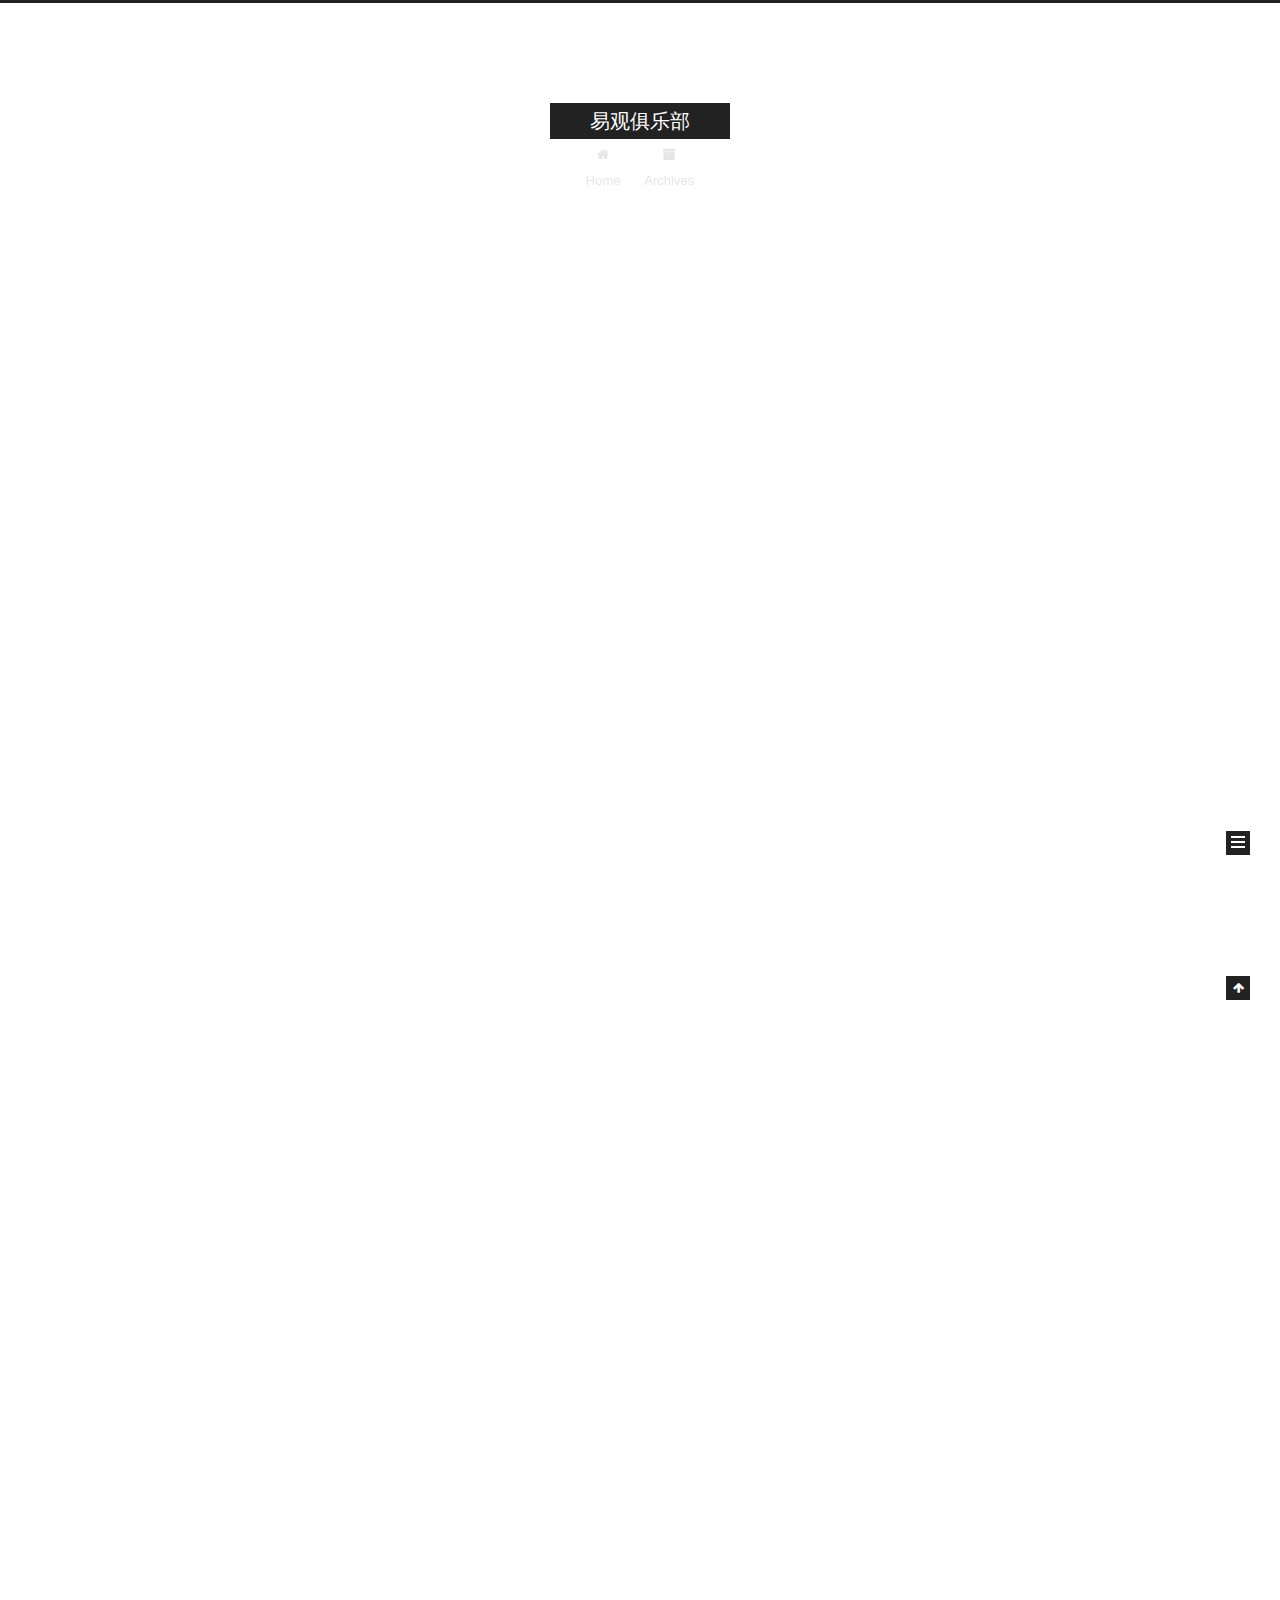
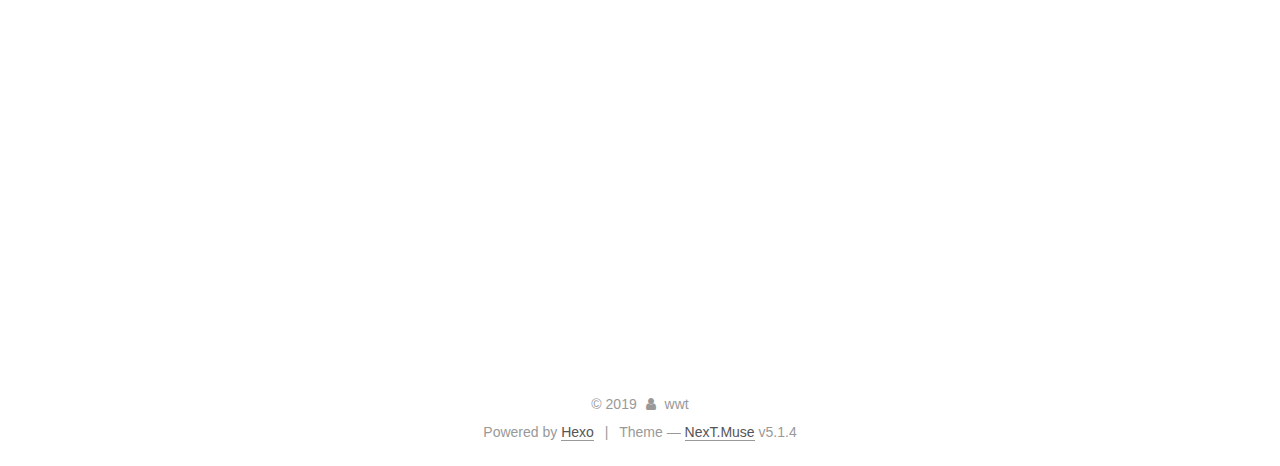
==== commit a250999d: "Site updated: 2019-10-10 20:03:35" ====
--- a/index.html
+++ b/index.html
@@ -303,8 +303,24 @@
       
         
           
-            <p>易观大数据极客俱乐部是</p>
-<h2 id="主要部门"><a href="#主要部门" class="headerlink" title="主要部门"></a>主要部门</h2><h2 id="主要技术栈"><a href="#主要技术栈" class="headerlink" title="主要技术栈"></a>主要技术栈</h2>
+            <h3 id="关于我们"><a href="#关于我们" class="headerlink" title="关于我们"></a>关于我们</h3><p>我们是由易观大数据有限公司直接提供技术资金支持，立足于长沙理工大学计通学院的校企联合极客俱乐部。我们是一群有大数据情怀的奋斗者，我们是会玩的Geek！</p>
+<h3 id="加入我们"><a href="#加入我们" class="headerlink" title="加入我们"></a>加入我们</h3><p>我们立志于把新的技术、实践以及能够用到的能力传达给大家，让大家能够更快的缩短学校和社会的差距，提高走进职场，融入职场的能力！  如果你是小白，我们会给你提供成长的机会，提升自己，掌握真正的实战技能！  如果你是大神，我们会给你提供实操项目，更有机会拿到易观的实习，甚至是offer哦！  如果你只是一个有着大数据情怀的普通人，那么你将在这里找到志同道合的Geek们！  我们面向全校17、18级的同学们进行纳新，懂技术?没问题，我们设有技术组；会设计?没问题，我们需要ui设计；想管理?也没问题，运营部在向你挥手！想一起做企业级项目吗?想和志同道合的小伙伴一起打比赛吗？想把学会的知识用于实践吗?快来加入我们吧。  我们不来虚的，我们在易观等你！</p>
+<h2 id="主要部门"><a href="#主要部门" class="headerlink" title="主要部门"></a>主要部门</h2><p><img src="1570708119555.png" alt="1570708119555"></p>
+<h6 id="测试开发组"><a href="#测试开发组" class="headerlink" title="测试开发组:"></a>测试开发组:</h6><ul>
+<li>测试</li>
+</ul>
+<h6 id="应用研发组"><a href="#应用研发组" class="headerlink" title="应用研发组:"></a>应用研发组:</h6><ul>
+<li>前端开发</li>
+<li>后台开发</li>
+<li>UI设计</li>
+</ul>
+<h6 id="数据算法组"><a href="#数据算法组" class="headerlink" title="数据算法组:"></a>数据算法组:</h6><ul>
+<li>爬虫</li>
+<li>大数据处理</li>
+</ul>
+<h2 id="主要技术栈"><a href="#主要技术栈" class="headerlink" title="主要技术栈"></a>主要技术栈</h2><p><img src="1570707764785.png" alt="1570707764785"></p>
+<h3 id="招新群"><a href="#招新群" class="headerlink" title="招新群"></a>招新群</h3><h6 id="QQ群-920674133"><a href="#QQ群-920674133" class="headerlink" title="QQ群:920674133"></a>QQ群:920674133</h6><p><img src="webwxgetmsgimg.jpeg" alt="webwxgetmsgimg"></p>
+
           
         
       
--- a/css/main.css
+++ b/css/main.css
@@ -1822,7 +1822,7 @@
   width: 4px;
   height: 4px;
   border-radius: 50%;
-  background: #75ff33;
+  background: #2666ff;
 }
 .links-of-blogroll {
   font-size: 13px;
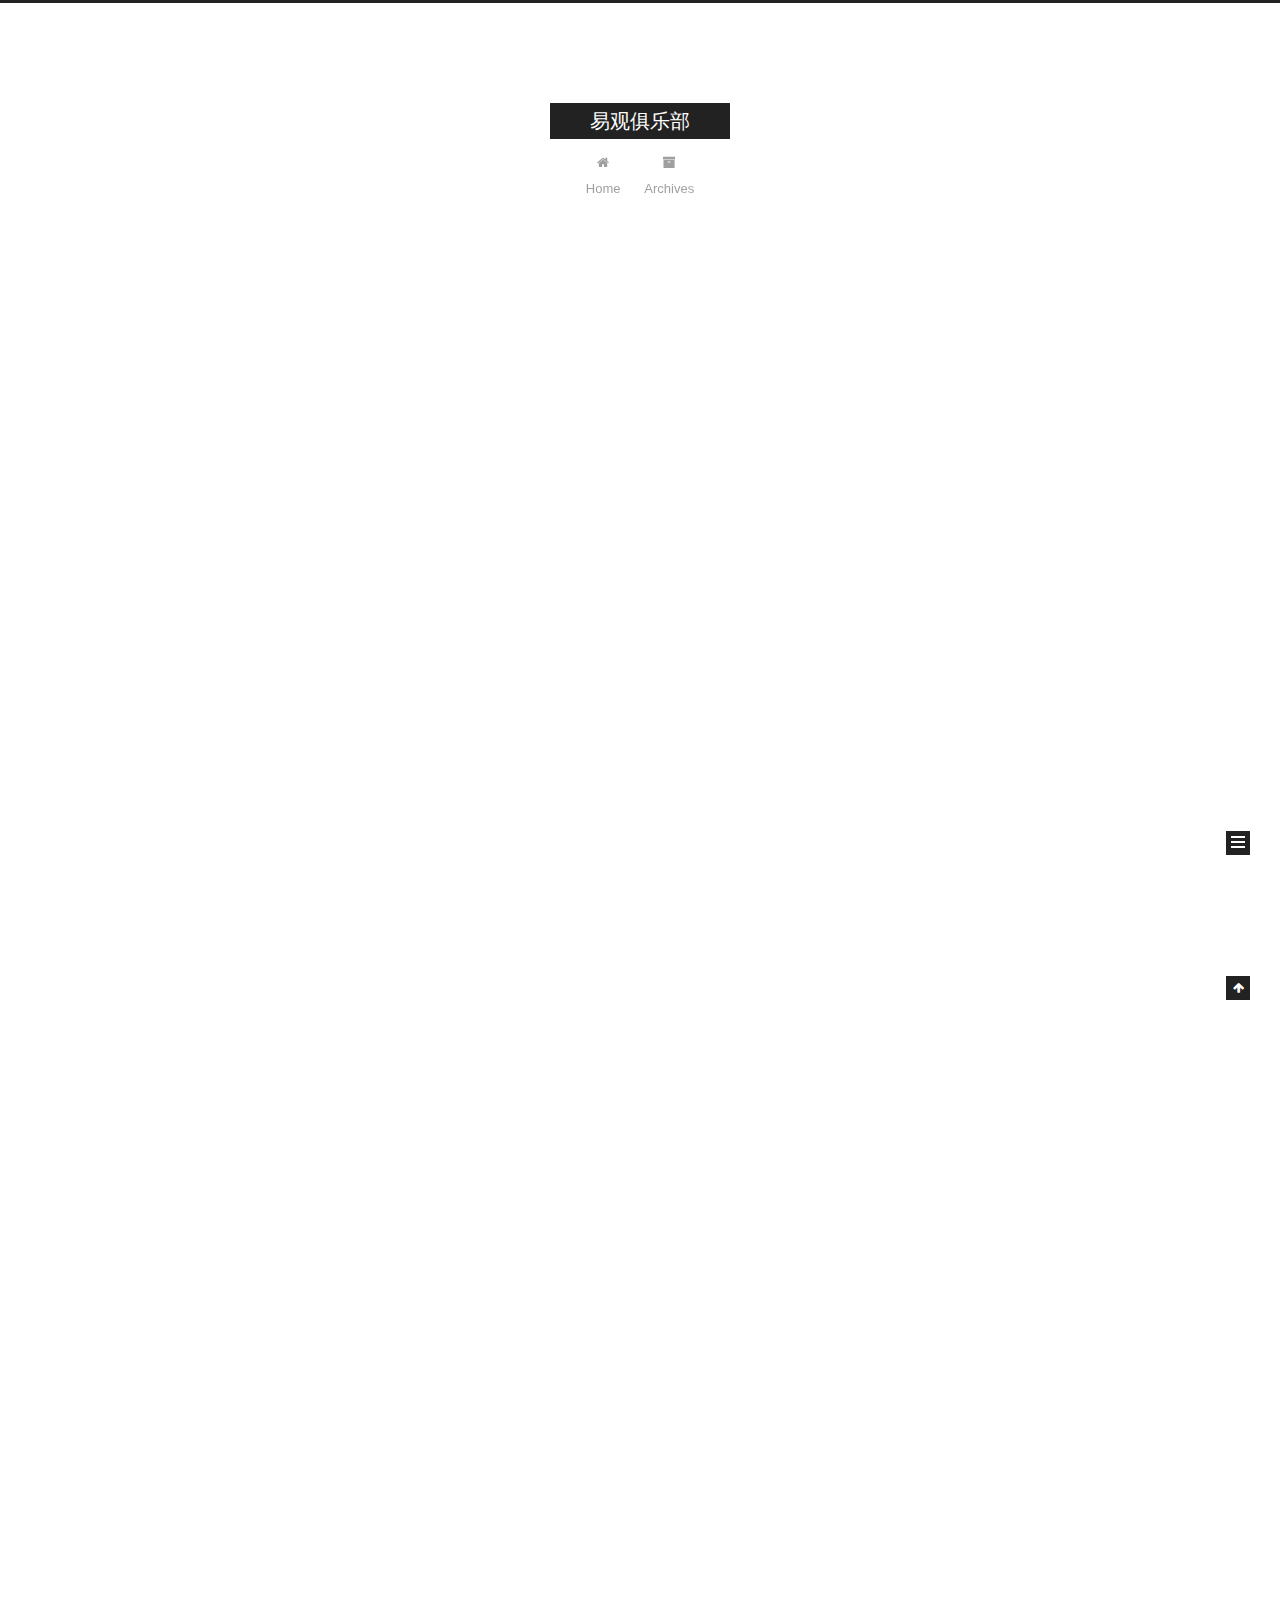
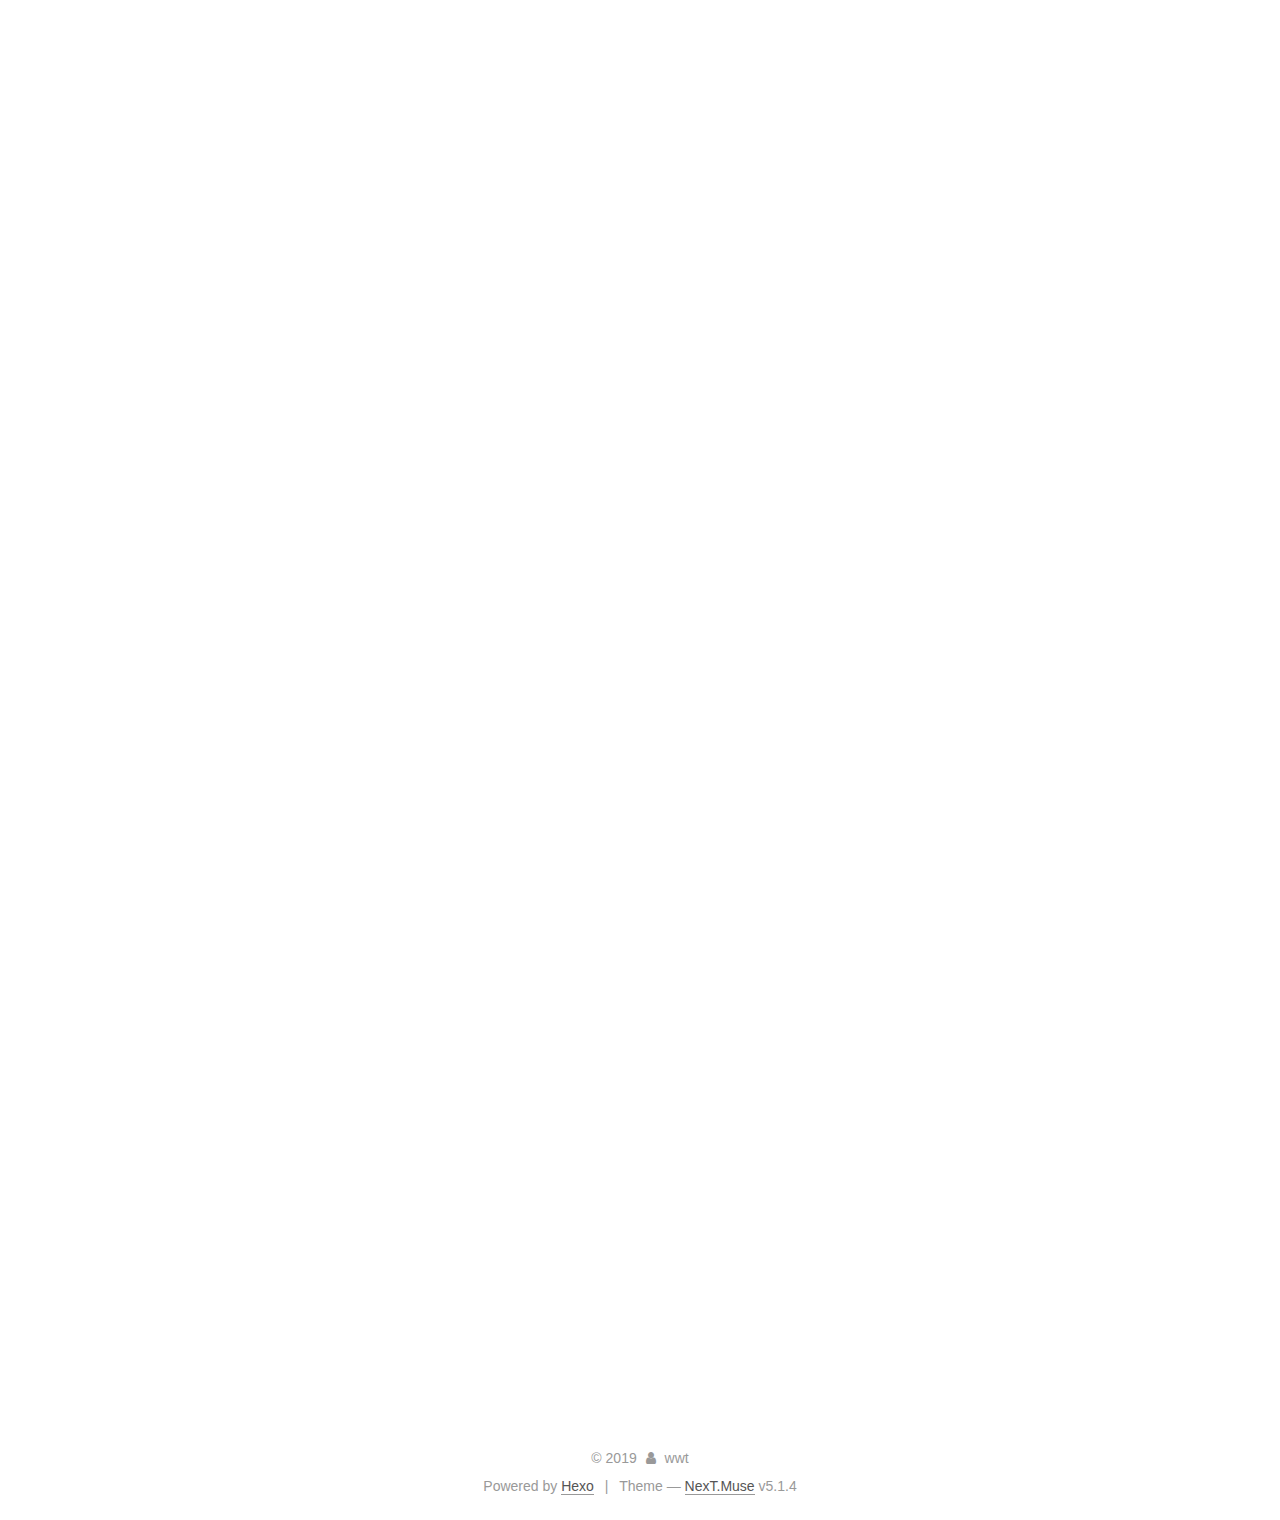
==== commit 4f9037a1: "Site updated: 2019-10-10 20:10:31" ====
--- a/index.html
+++ b/index.html
@@ -306,8 +306,9 @@
             <h3 id="关于我们"><a href="#关于我们" class="headerlink" title="关于我们"></a>关于我们</h3><p>我们是由易观大数据有限公司直接提供技术资金支持，立足于长沙理工大学计通学院的校企联合极客俱乐部。我们是一群有大数据情怀的奋斗者，我们是会玩的Geek！</p>
 <h3 id="加入我们"><a href="#加入我们" class="headerlink" title="加入我们"></a>加入我们</h3><p>我们立志于把新的技术、实践以及能够用到的能力传达给大家，让大家能够更快的缩短学校和社会的差距，提高走进职场，融入职场的能力！  如果你是小白，我们会给你提供成长的机会，提升自己，掌握真正的实战技能！  如果你是大神，我们会给你提供实操项目，更有机会拿到易观的实习，甚至是offer哦！  如果你只是一个有着大数据情怀的普通人，那么你将在这里找到志同道合的Geek们！  我们面向全校17、18级的同学们进行纳新，懂技术?没问题，我们设有技术组；会设计?没问题，我们需要ui设计；想管理?也没问题，运营部在向你挥手！想一起做企业级项目吗?想和志同道合的小伙伴一起打比赛吗？想把学会的知识用于实践吗?快来加入我们吧。  我们不来虚的，我们在易观等你！</p>
 <h2 id="主要部门"><a href="#主要部门" class="headerlink" title="主要部门"></a>主要部门</h2><p><img src="1570708119555.png" alt="1570708119555"></p>
-<h6 id="测试开发组"><a href="#测试开发组" class="headerlink" title="测试开发组:"></a>测试开发组:</h6><ul>
+<h6 id="测试-产品组"><a href="#测试-产品组" class="headerlink" title="测试/产品组:"></a>测试/产品组:</h6><ul>
 <li>测试</li>
+<li>产品经理</li>
 </ul>
 <h6 id="应用研发组"><a href="#应用研发组" class="headerlink" title="应用研发组:"></a>应用研发组:</h6><ul>
 <li>前端开发</li>
--- a/css/main.css
+++ b/css/main.css
@@ -1822,7 +1822,7 @@
   width: 4px;
   height: 4px;
   border-radius: 50%;
-  background: #2666ff;
+  background: #ff3e7f;
 }
 .links-of-blogroll {
   font-size: 13px;
